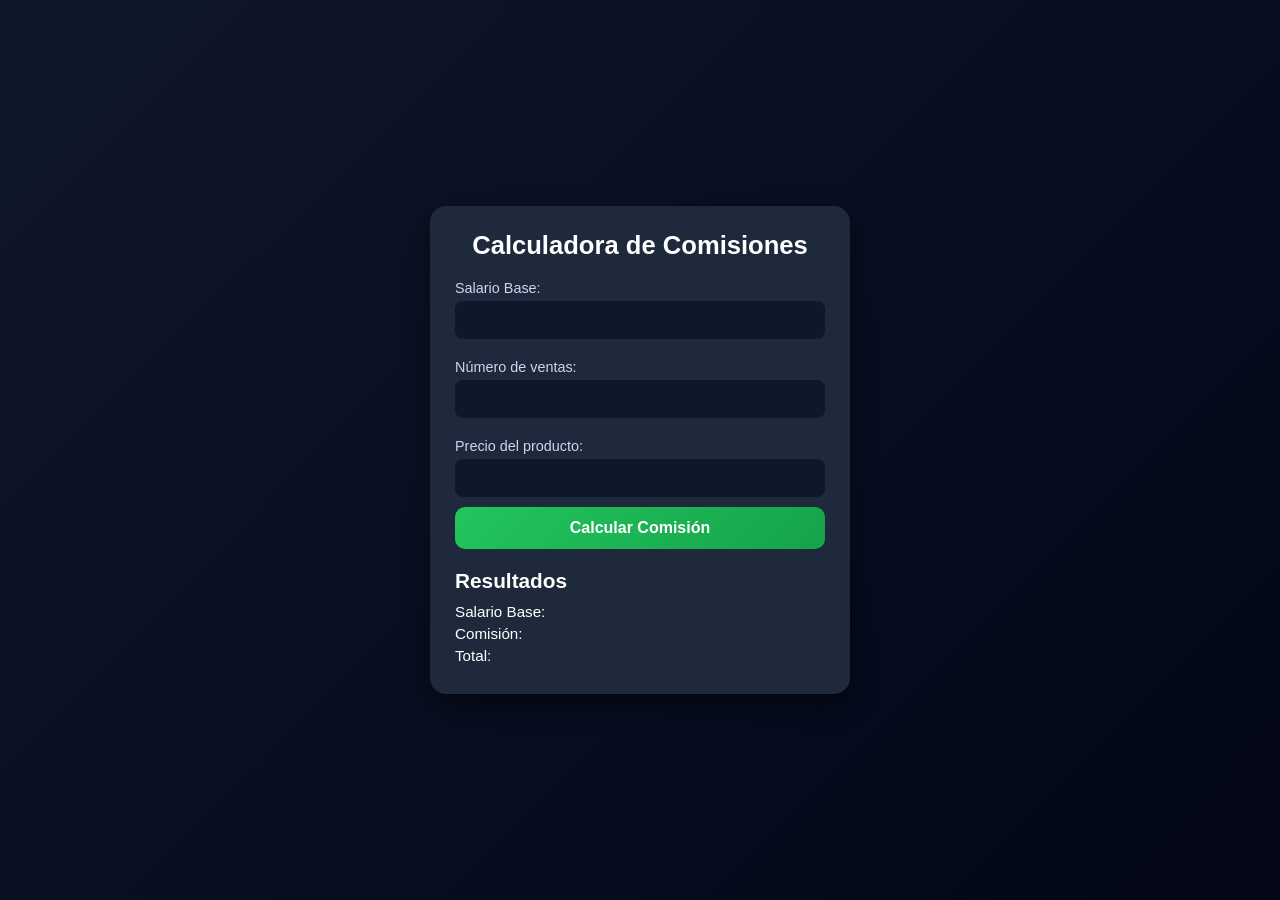
==== index.html @ daf6f01f "mejora con ia" ====
<!DOCTYPE html>
<html lang="es">
<head>
    <meta charset="UTF-8">
    <meta name="viewport" content="width=device-width, initial-scale=1.0">
    <title>Calculadora de Comisiones</title>
    <link rel="stylesheet" href="ventas.css">
</head>
<body>

    <div class="contenedor">
        <h1>Calculadora de Comisiones</h1>

        <label>Salario Base:</label>
        <input type="text" id="txtSueldoBase">

        <label>Número de ventas:</label>
        <input type="text" id="txtVentas">

        <label>Precio del producto:</label>
        <input type="text" id="txtPrecio">

        <button onclick="calcular()">Calcular Comisión</button>

        <h2>Resultados</h2>
        <p>Salario Base: <span id="spSueldoBase"></span></p>
        <p>Comisión: <span id="spComision"></span></p>
        <p>Total: <span id="spTotal"></span></p>
    </div>

<script src="utilitarios.js"></script>
<script src="ventas.js"></script>
</body>
</html>
---- ventas.css ----
/* RESET */
* {
    margin: 0;
    padding: 0;
    box-sizing: border-box;
}

/* BODY */
body {
    font-family: Arial, sans-serif;
    background: linear-gradient(135deg, #0f172a, #020617);
    color: white;

    display: flex;
    justify-content: center;
    align-items: center;

    min-height: 100vh;
    padding: 20px;
}

/* CONTENEDOR */
.contenedor {
    background-color: #1e293b;
    padding: 25px;
    border-radius: 16px;

    width: 100%;
    max-width: 420px;

    box-shadow: 0 10px 25px rgba(0,0,0,0.5);
}

/* TITULOS */
h1 {
    text-align: center;
    margin-bottom: 20px;
    font-size: 1.6rem;
}

h2 {
    margin-top: 20px;
    margin-bottom: 10px;
    font-size: 1.3rem;
}

/* LABELS */
label {
    display: block;
    margin-top: 10px;
    margin-bottom: 5px;
    font-size: 0.9rem;
    color: #cbd5f5;
}

/* INPUTS */
input {
    width: 100%;
    padding: 10px;

    border-radius: 8px;
    border: none;
    outline: none;

    background-color: #0f172a;
    color: white;

    font-size: 1rem;
    margin-bottom: 10px;
}

/* BOTON */
button {
    width: 100%;
    padding: 12px;

    border-radius: 10px;
    border: none;

    background: linear-gradient(135deg, #22c55e, #16a34a);
    color: white;

    font-size: 1rem;
    font-weight: bold;

    cursor: pointer;
    transition: 0.3s;
}

button:hover {
    transform: scale(1.03);
    background: linear-gradient(135deg, #16a34a, #15803d);
}

/* RESULTADOS */
p {
    margin: 5px 0;
    font-size: 0.95rem;
}

span {
    font-weight: bold;
    color: #22c55e;
}

/* 📱 RESPONSIVE PARA CELULARES */
@media (max-width: 480px) {
    .contenedor {
        padding: 20px;
        border-radius: 12px;
    }

    h1 {
        font-size: 1.3rem;
    }

    h2 {
        font-size: 1.1rem;
    }

    input {
        font-size: 0.9rem;
        padding: 8px;
    }

    button {
        font-size: 0.9rem;
        padding: 10px;
    }
}

/* 📲 TABLETS */
@media (min-width: 481px) and (max-width: 768px) {
    .contenedor {
        max-width: 500px;
    }

    h1 {
        font-size: 1.5rem;
    }
}
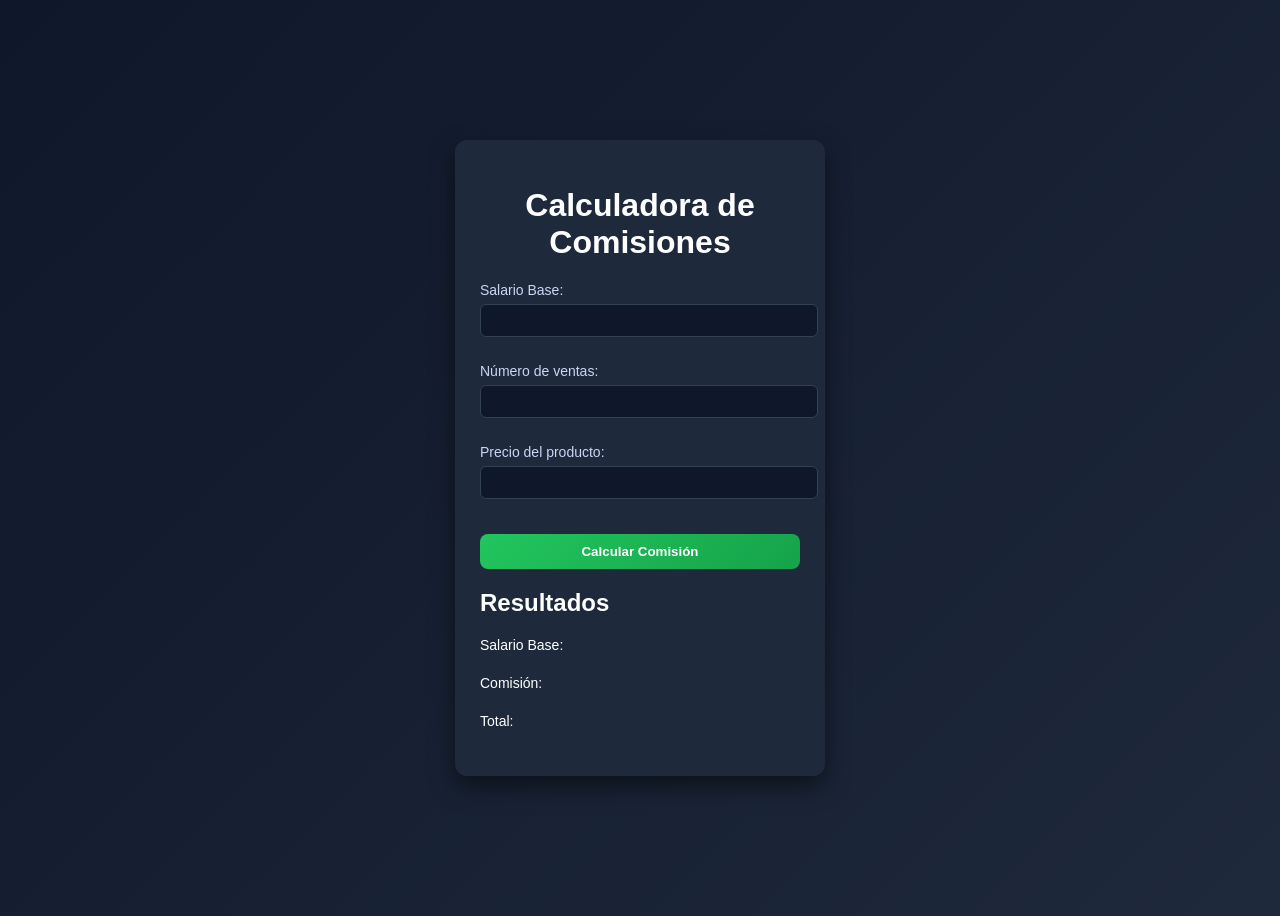
==== commit a2eb2364: "mejoras de la calculadora" ====
--- a/index.html
+++ b/index.html
@@ -2,31 +2,33 @@
 <html lang="es">
 <head>
     <meta charset="UTF-8">
-    <meta name="viewport" content="width=device-width, initial-scale=1.0">
     <title>Calculadora de Comisiones</title>
     <link rel="stylesheet" href="ventas.css">
 </head>
 <body>
 
-    <div class="contenedor">
-        <h1>Calculadora de Comisiones</h1>
+<div class="contenedor">
+    <h1>Calculadora de Comisiones</h1>
 
-        <label>Salario Base:</label>
-        <input type="text" id="txtSueldoBase">
+    <label>Salario Base:</label>
+    <input type="text" id="txtSueldoBase">
+    <span id="errorSueldo"></span>
 
-        <label>Número de ventas:</label>
-        <input type="text" id="txtVentas">
+    <label>Número de ventas:</label>
+    <input type="text" id="txtVentas" onblur="validarVentas()">
+    <span id="errorVentas"></span>
 
-        <label>Precio del producto:</label>
-        <input type="text" id="txtPrecio">
+    <label>Precio del producto:</label>
+    <input type="text" id="txtPrecio">
+    <span id="errorPrecio"></span>
 
-        <button onclick="calcular()">Calcular Comisión</button>
+    <button onclick="calcular()">Calcular Comisión</button>
 
-        <h2>Resultados</h2>
-        <p>Salario Base: <span id="spSueldoBase"></span></p>
-        <p>Comisión: <span id="spComision"></span></p>
-        <p>Total: <span id="spTotal"></span></p>
-    </div>
+    <h2>Resultados</h2>
+    <p>Salario Base: <span id="spSueldoBase"></span></p>
+    <p>Comisión: <span id="spComision"></span></p>
+    <p>Total: <span id="spTotal"></span></p>
+</div>
 
 <script src="utilitarios.js"></script>
 <script src="ventas.js"></script>
--- a/ventas.css
+++ b/ventas.css
@@ -1,92 +1,73 @@
-/* RESET */
-* {
-    margin: 0;
-    padding: 0;
-    box-sizing: border-box;
-}
-
-/* BODY */
 body {
     font-family: Arial, sans-serif;
-    background: linear-gradient(135deg, #0f172a, #020617);
+    background: linear-gradient(135deg, #0f172a, #1e293b);
     color: white;
-
     display: flex;
     justify-content: center;
     align-items: center;
-
-    min-height: 100vh;
-    padding: 20px;
+    height: 100vh;
 }
 
 /* CONTENEDOR */
 .contenedor {
     background-color: #1e293b;
     padding: 25px;
-    border-radius: 16px;
-
-    width: 100%;
-    max-width: 420px;
-
-    box-shadow: 0 10px 25px rgba(0,0,0,0.5);
+    border-radius: 12px;
+    width: 320px;
+    box-shadow: 0 10px 25px rgba(0, 0, 0, 0.5);
 }
 
 /* TITULOS */
 h1 {
     text-align: center;
     margin-bottom: 20px;
-    font-size: 1.6rem;
 }
 
 h2 {
     margin-top: 20px;
-    margin-bottom: 10px;
-    font-size: 1.3rem;
 }
 
 /* LABELS */
 label {
-    display: block;
-    margin-top: 10px;
-    margin-bottom: 5px;
-    font-size: 0.9rem;
+    font-size: 14px;
     color: #cbd5f5;
 }
 
 /* INPUTS */
 input {
     width: 100%;
-    padding: 10px;
-
-    border-radius: 8px;
-    border: none;
-    outline: none;
-
+    padding: 8px;
+    margin-top: 5px;
+    margin-bottom: 3px;
+    border-radius: 6px;
+    border: 1px solid #334155;
     background-color: #0f172a;
     color: white;
-
-    font-size: 1rem;
-    margin-bottom: 10px;
+    outline: none;
+    transition: 0.3s;
 }
 
-/* BOTON */
+/* EFECTO FOCUS */
+input:focus {
+    border-color: #22c55e;
+    box-shadow: 0 0 5px #22c55e;
+}
+
+/* BOTÓN */
 button {
     width: 100%;
-    padding: 12px;
-
-    border-radius: 10px;
+    padding: 10px;
+    margin-top: 10px;
+    background: linear-gradient(135deg, #22c55e, #16a34a);
     border: none;
-
-    background: linear-gradient(135deg, #22c55e, #16a34a);
+    border-radius: 8px;
     color: white;
-
-    font-size: 1rem;
     font-weight: bold;
-
     cursor: pointer;
     transition: 0.3s;
 }
 
+/* HOVER BOTÓN */
 button:hover {
     transform: scale(1.03);
     background: linear-gradient(135deg, #16a34a, #15803d);
@@ -94,48 +75,22 @@
 
 /* RESULTADOS */
 p {
+    font-size: 14px;
     margin: 5px 0;
-    font-size: 0.95rem;
 }
 
+/* MENSAJES DE ERROR 🔴 */
 span {
-    font-weight: bold;
-    color: #22c55e;
+    color: #ef4444;
+    font-style: italic;
+    font-size: 12px;
+    display: block;
+    min-height: 14px; /* evita que el diseño salte */
+    margin-bottom: 8px;
 }
 
-/* 📱 RESPONSIVE PARA CELULARES */
-@media (max-width: 480px) {
-    .contenedor {
-        padding: 20px;
-        border-radius: 12px;
-    }
-
-    h1 {
-        font-size: 1.3rem;
-    }
-
-    h2 {
-        font-size: 1.1rem;
-    }
-
-    input {
-        font-size: 0.9rem;
-        padding: 8px;
-    }
-
-    button {
-        font-size: 0.9rem;
-        padding: 10px;
-    }
-}
-
-/* 📲 TABLETS */
-@media (min-width: 481px) and (max-width: 768px) {
-    .contenedor {
-        max-width: 500px;
-    }
-
-    h1 {
-        font-size: 1.5rem;
-    }
+/* OPCIONAL: INPUT CON ERROR */
+input.error {
+    border-color: #ef4444;
+    box-shadow: 0 0 5px #ef4444;
 }
